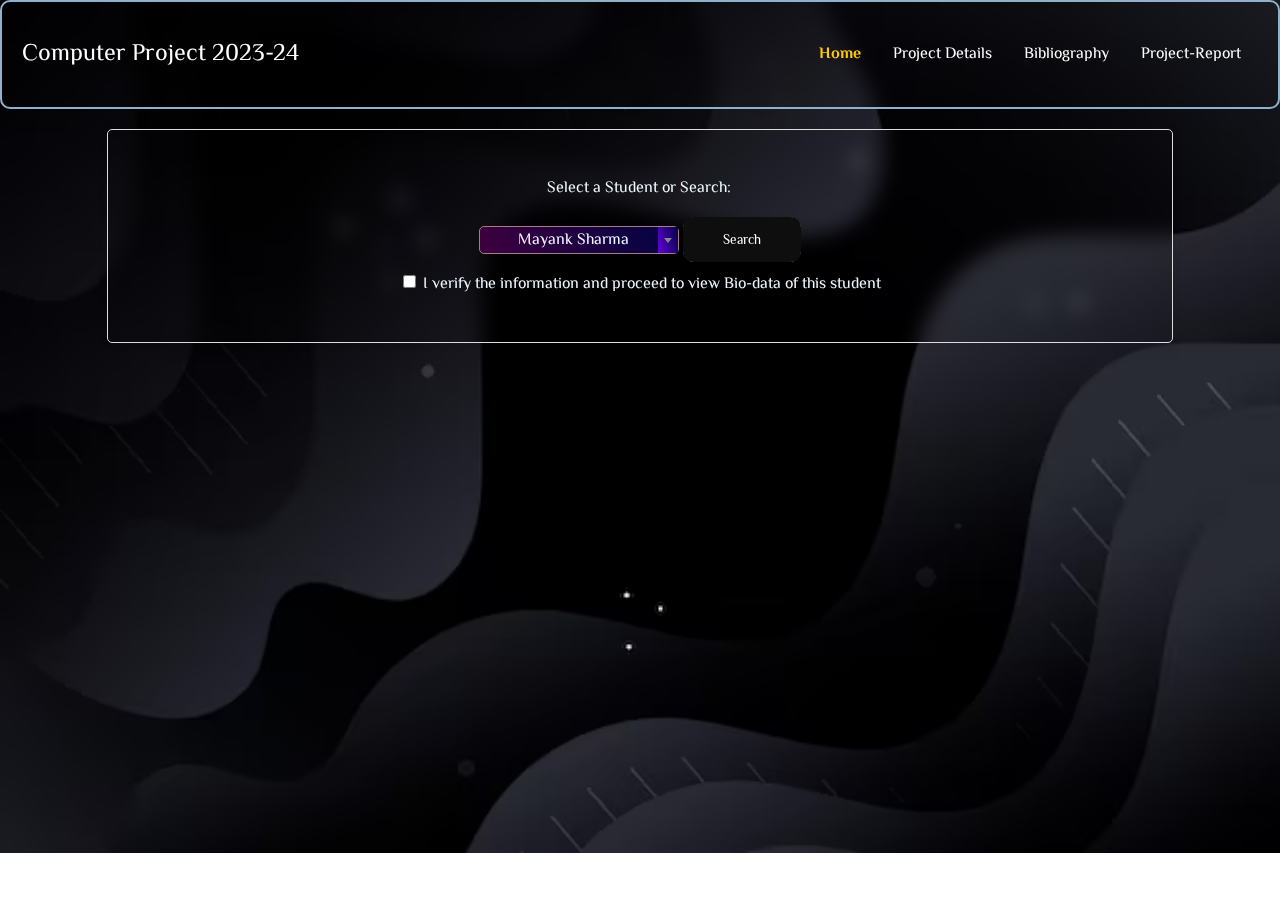
==== index.html @ 2dd8f798 "Add files via upload" ====
<!DOCTYPE html>
<html lang="en">

<head>
    <meta charset="UTF-8">
    <meta name="viewport" content="width=device-width, initial-scale=1.0">
    <title>Bio-Data</title>
    <link href="css/select2.css" rel="stylesheet" />
</head>

<style>
    @font-face {
        font-family: "El.law";
        src: url('data/fonts/font.ttf');
    }

    @font-face {
        font-family: "paraglide";
        src: url('data/fonts/Philosopher-Regular.ttf');
    }

    body {
        margin: 0;
        font-family: "El.law";
        background-image: url("back.avif");
        background-repeat: no-repeat;
        background-size: cover;
    }

    header {
        background-color: #333;
        padding: 10px;
        text-align: center;
        color: #fff;
    }

    nav {
        background-color: #444;
        padding: 100px;
        text-align: center;
    }

    nav a {
        color: #fff;
        text-decoration: none;
        margin: 0 15px;
    }

    .typewriter-effect h1,
    .typewriter-effect h2,
    .typewriter-effect p {
        white-space: nowrap;
        overflow: hidden;
        border-right: .15em solid transparent;
        animation: typing 2.5s steps(400, end) forwards, blink-caret .75s step-end infinite 4s;
    }

    @keyframes typing {
        from {
            width: 0;
        }

        to {
            width: 100%;
        }
    }

    @keyframes blink-caret {

        from,
        to {
            border-color: transparent;
        }

        50% {
            border-color: transparent;
        }
    }

    .btn {
        /* margin: 100px; */
        font-family: 'paraglide';
        padding: 15px 40px;
        border: none;
        outline: none;
        color: #FFF;
        cursor: pointer;
        position: relative;
        z-index: 0;
        border-radius: 12px;
    }

    .btn::after {
        content: "";
        z-index: -1;
        position: absolute;
        width: 100%;
        height: 100%;
        background-color: #0e0e0e;
        left: 0;
        top: 0;
        border-radius: 10px;
    }

    /* glow */
    .btn::before {
        content: "";
        background: linear-gradient(45deg,
                #FF0000, #FF7300, #FFFB00, #48FF00,
                #00FFD5, #002BFF, #FF00C8, #FF0000);
        position: absolute;
        top: -2px;
        left: -2px;
        background-size: 600%;
        z-index: -1;
        width: calc(100% + 4px);
        height: calc(100% + 4px);
        filter: blur(8px);
        animation: glowing 20s linear infinite;
        transition: opacity .3s ease-in-out;
        border-radius: 10px;
        opacity: 0;
    }

    @keyframes glowing {
        0% {
            background-position: 0 0;
        }

        50% {
            background-position: 400% 0;
        }

        100% {
            background-position: 0 0;
        }
    }

    /* hover */
    .btn:hover::before {
        opacity: 1;
    }

    .btn:active:after {
        background: transparent;
    }

    .btn:active {
        color: #000;
        font-weight: bold;
    }

    /* Container Styles */
    .container {
        color: aliceblue;
        align-items: center;
        text-align: center;
        width: 80%;
        margin: 20px auto;
        padding: 20px;
        /* background-color: #f0f0f0; */
        border: 1px solid #ddd;
        border-radius: 5px;
        box-shadow: 0 0 10px rgba(0, 0, 0, 0.1);
        backdrop-filter: blur(10px);
    }

    .overlay {
        display: none;
        position: fixed;
        top: 0;
        left: 0;
        width: 100%;
        height: 100%;
        background: rgba(255, 255, 255, 0.8);
        justify-content: center;
        align-items: center;
        text-align: center;
        z-index: 9999;
    }

    .loading-message {
        font-size: 20px;
    }

    .spinner {
        border: 4px solid rgba(255, 255, 255, 0.3);
        border-radius: 50%;
        border-top: 4px solid #333;
        width: 40px;
        height: 40px;
        animation: spin 1s linear infinite;
    }

    @keyframes spin {
        0% {
            transform: rotate(0deg);
        }

        100% {
            transform: rotate(360deg);
        }
    }

    .dropdown {
        display: inline-block;
        margin: 10px;
    }

    /* Style for the search button */
    #searchBtn {
        padding: 10px;
        background-color: #4CAF50;
        color: white;
        border: none;
        border-radius: 5px;
        cursor: pointer;
    }

    .select2-container--default .select2-selection--single .select2-selection__rendered {
        color: aliceblue;
        line-height: 28px;
    }

    .select2-container--default .select2-selection--single {
        /* background-color: #c71515; */
        background: linear-gradient(253deg, rgba(0, 3, 69, 1) 0%, rgba(62, 0, 62, 1) 100%);

        /* Change this to your desired background color */
        border: 1px solid #a57d7d;
        /* Change this to your desired border color */
        border-radius: 5px;
    }

    .select2-container--default .select2-selection--single .select2-selection__arrow {
        background: linear-gradient(253deg, rgba(0, 3, 64, 1) 0%, rgba(98, 0, 218, 1) 100%);
        /* Change this to your desired arrow color */
    }

    .select2-container--default .select2-results__option--highlighted {
        background: linear-gradient(253deg, rgba(0, 3, 64, 1) 0%, rgba(98, 0, 218, 1) 100%);
        /* Change this to your desired highlight color */
    }

    .navbar {
        display: flex;
        justify-content: space-between;
        align-items: center;
        border: 2px solid rgb(145, 176, 204);
        color: #fff;
        padding: 10px 20px;
        backdrop-filter: blur(10px);
        border-radius: 10px;
    }

    .navbar-brand {
        font-size: 1.5em;
    }

    .navbar-links {
        display: flex;
    }

    .navbar-links a {
        color: #fff;
        text-decoration: none;
        margin: 0 15px;
    }

    .navbar-toggle {
        display: none;
        flex-direction: column;
        cursor: pointer;
    }

    .navbar-toggle span {
        height: 3px;
        width: 25px;
        background-color: #fff;
        margin: 5px 0;
    }

    .backdrop {
        display: none;
        position: fixed;
        top: 0;
        left: 0;
        width: 100%;
        height: 100%;
        background-color: rgba(0, 0, 0, 0.5);
        z-index: 1;
    }

    .content {
        padding: 20px;
    }

    @media (max-width: 768px) {
        .navbar-links {
            display: none;
            flex-direction: column;
            position: absolute;
            top: 60px;
            left: 0;
            background-color: #333;
            width: 100%;
            text-align: center;
            z-index: 2;
        }

        .navbar-links a {
            display: block;
            padding: 10px 0;
        }

        .navbar-toggle {
            display: flex;
        }

        .backdrop {
            display: none;
        }
    }

    .navbar-links a.active {
        color: #ffcc00;
        /* Highlight color for the active link */
        font-weight: bold;
        /* You can adjust the styling based on your preference */
    }
</style>

<body>
    <div class="typewriter-effect">
        <!-- Header Section -->

        <div class="navbar">
            <div class="navbar-brand"><p>Computer Project 2023-24</p></div>
            <div class="navbar-links">
                <a href="../index.html" class="active"><p>Home</p></a>
                <a href="data/Details.html"><p>Project Details</p></a>
                <a href="data/Bibliography.html" ><p>Bibliography</p></a>
                <a href="data/Project-report.html"><p>Project-Report</p></a>
            </div>
            <div class="navbar-toggle" onclick="toggleNavbar()">
                <span></span>
                <span></span>
                <span></span>
            </div>
        </div>

        <div class="backdrop" onclick="closeNavbar()"></div>
        <!-- Navigation Bar Section -->
        <!-- <nav>
            <a href="#">Home</a>
        </nav> -->

        <!-- Containers -->
        <div class="container" id="container1">
            <center>
                <div class="dropdown">
                    <label for="selectPerson"><p>Select a Student or Search:</p></label>
                    <select id="selectPerson" class="js-select2" style="width: 200px;">
                        <option value="mayank"><p>Mayank Sharma</p></option>
                        <option value="manan"><p>Manan Chauhan</p></option>
                        <option value="mitansh"><p>Mitansh Jain</p></option>
                        <option value="hafi"><p>Mohhamad Hafi</p></option>
                        <option value="navneet"><p>Navneet Nirwan</p></option>
                    </select>
                    <button style="border-left: 10px;" class="btn" onclick="redirectToSelectedPerson()">Search</button>
                </div>
                <br>
                <center>
                    <input type="checkbox" id="verificationCheckbox" name="verificationCheckbox">
                    <label for="verificationCheckbox" style="color: aliceblue;">I verify the information and proceed to view Bio-data of this student</label>
                </center>
                <br>
            </center>
        </div>
        

    </div>
    <div class="overlay" id="loadingOverlay">
        <div class="spinner"></div>
        <div class="loading-message">Loading...</div>
    </div>

    <script src="Java_script/jquery.min.js"></script>
    <script src="Java_script/select2.js"></script>

    <script>
        // function redrmayank() {
        //     window.location.assign("data/bio-dat-mayank.html");
        // }
        $(document).ready(function () {
            $('#selectPerson').select2(); // Initialize Select2 on your dropdown
        });
        function toggleNavbar() {
            var navbarLinks = document.querySelector('.navbar-links');
            var backdrop = document.querySelector('.backdrop');

            navbarLinks.style.display = (navbarLinks.style.display === 'flex') ? 'none' : 'flex';
            backdrop.style.display = (navbarLinks.style.display === 'flex') ? 'block' : 'none';
        }

        function closeNavbar() {
            var navbarLinks = document.querySelector('.navbar-links');
            var backdrop = document.querySelector('.backdrop');

            navbarLinks.style.display = 'none';
            backdrop.style.display = 'none';
        }
        function redirectToSelectedPerson() {
            var selectedPerson = $('#selectPerson').val();
            var verificationCheckbox = document.getElementById('verificationCheckbox');

            // Check if a person is selected and the checkbox is checked
            if (selectedPerson && verificationCheckbox.checked) {
                // Show loading overlay
                $('#loadingOverlay').css('display', 'flex');

                // Simulate a delay (2 seconds in this case)
                setTimeout(function () {
                    // Hide loading overlay after the delay
                    $('#loadingOverlay').css('display', 'none');

                    // Construct the redirect URL based on the selected person
                    var redirectUrl = 'data/bio-dat-' + selectedPerson + '.html';
                    window.location.assign(redirectUrl);
                }, 2000);
            } else {
                // Handle the case when no person is selected or the checkbox is not checked (optional)
                alert('Please select a person and check the verification checkbox before clicking the Search button.');
            }
        }
        function redrmitansh() {
            // Show loading overlay
            document.getElementById("loadingOverlay").style.display = "flex";

            // Simulate a delay (2 seconds in this case)
            setTimeout(function () {
                // Hide loading overlay after the delay
                document.getElementById("loadingOverlay").style.display = "none";
                window.location.assign("data/bio-dat-mitansh.html")
            }, 200);


        }
        function redrmanan() {
            // Show loading overlay
            document.getElementById("loadingOverlay").style.display = "flex";

            // Simulate a delay (2 seconds in this case)
            setTimeout(function () {
                // Hide loading overlay after the delay
                document.getElementById("loadingOverlay").style.display = "none";
                window.location.assign("data/bio-dat-manan.html")
            }, 200);


        }
        function redrmayank() {
            // Show loading overlay
            document.getElementById("loadingOverlay").style.display = "flex";

            // Simulate a delay (2 seconds in this case)
            setTimeout(function () {
                // Hide loading overlay after the delay
                document.getElementById("loadingOverlay").style.display = "none";
                window.location.assign("data/bio-dat-mayank.html")
            }, 2000);


        }
    </script>
</body>

</html>
---- css/select2.css ----
.select2-container{box-sizing:border-box;display:inline-block;margin:0;position:relative;vertical-align:middle}.select2-container .select2-selection--single{box-sizing:border-box;cursor:pointer;display:block;height:28px;user-select:none;-webkit-user-select:none}.select2-container .select2-selection--single .select2-selection__rendered{display:block;padding-left:8px;padding-right:20px;overflow:hidden;text-overflow:ellipsis;white-space:nowrap}.select2-container .select2-selection--single .select2-selection__clear{position:relative}.select2-container[dir="rtl"] .select2-selection--single .select2-selection__rendered{padding-right:8px;padding-left:20px}.select2-container .select2-selection--multiple{box-sizing:border-box;cursor:pointer;display:block;min-height:32px;user-select:none;-webkit-user-select:none}.select2-container .select2-selection--multiple .select2-selection__rendered{display:inline-block;overflow:hidden;padding-left:8px;text-overflow:ellipsis;white-space:nowrap}.select2-container .select2-search--inline{float:left}.select2-container .select2-search--inline .select2-search__field{box-sizing:border-box;border:none;font-size:100%;margin-top:5px;padding:0}.select2-container .select2-search--inline .select2-search__field::-webkit-search-cancel-button{-webkit-appearance:none}.select2-dropdown{background-color:white;border:1px solid #aaa;border-radius:4px;box-sizing:border-box;display:block;position:absolute;left:-100000px;width:100%;z-index:1051}.select2-results{display:block}.select2-results__options{list-style:none;margin:0;padding:0}.select2-results__option{padding:6px;user-select:none;-webkit-user-select:none}.select2-results__option[aria-selected]{cursor:pointer}.select2-container--open .select2-dropdown{left:0}.select2-container--open .select2-dropdown--above{border-bottom:none;border-bottom-left-radius:0;border-bottom-right-radius:0}.select2-container--open .select2-dropdown--below{border-top:none;border-top-left-radius:0;border-top-right-radius:0}.select2-search--dropdown{display:block;padding:4px}.select2-search--dropdown .select2-search__field{padding:4px;width:100%;box-sizing:border-box}.select2-search--dropdown .select2-search__field::-webkit-search-cancel-button{-webkit-appearance:none}.select2-search--dropdown.select2-search--hide{display:none}.select2-close-mask{border:0;margin:0;padding:0;display:block;position:fixed;left:0;top:0;min-height:100%;min-width:100%;height:auto;width:auto;opacity:0;z-index:99;background-color:#fff;filter:alpha(opacity=0)}.select2-hidden-accessible{border:0 !important;clip:rect(0 0 0 0) !important;-webkit-clip-path:inset(50%) !important;clip-path:inset(50%) !important;height:1px !important;overflow:hidden !important;padding:0 !important;position:absolute !important;width:1px !important;white-space:nowrap !important}.select2-container--default .select2-selection--single{background-color:#fff;border:1px solid #aaa;border-radius:4px}.select2-container--default .select2-selection--single .select2-selection__rendered{color:#444;line-height:28px}.select2-container--default .select2-selection--single .select2-selection__clear{cursor:pointer;float:right;font-weight:bold}.select2-container--default .select2-selection--single .select2-selection__placeholder{color:#999}.select2-container--default .select2-selection--single .select2-selection__arrow{height:26px;position:absolute;top:1px;right:1px;width:20px}.select2-container--default .select2-selection--single .select2-selection__arrow b{border-color:#888 transparent transparent transparent;border-style:solid;border-width:5px 4px 0 4px;height:0;left:50%;margin-left:-4px;margin-top:-2px;position:absolute;top:50%;width:0}.select2-container--default[dir="rtl"] .select2-selection--single .select2-selection__clear{float:left}.select2-container--default[dir="rtl"] .select2-selection--single .select2-selection__arrow{left:1px;right:auto}.select2-container--default.select2-container--disabled .select2-selection--single{background-color:#eee;cursor:default}.select2-container--default.select2-container--disabled .select2-selection--single .select2-selection__clear{display:none}.select2-container--default.select2-container--open .select2-selection--single .select2-selection__arrow b{border-color:transparent transparent #888 transparent;border-width:0 4px 5px 4px}.select2-container--default .select2-selection--multiple{background-color:white;border:1px solid #aaa;border-radius:4px;cursor:text}.select2-container--default .select2-selection--multiple .select2-selection__rendered{box-sizing:border-box;list-style:none;margin:0;padding:0 5px;width:100%}.select2-container--default .select2-selection--multiple .select2-selection__rendered li{list-style:none}.select2-container--default .select2-selection--multiple .select2-selection__clear{cursor:pointer;float:right;font-weight:bold;margin-top:5px;margin-right:10px;padding:1px}.select2-container--default .select2-selection--multiple .select2-selection__choice{background-color:#e4e4e4;border:1px solid #aaa;border-radius:4px;cursor:default;float:left;margin-right:5px;margin-top:5px;padding:0 5px}.select2-container--default .select2-selection--multiple .select2-selection__choice__remove{color:#999;cursor:pointer;display:inline-block;font-weight:bold;margin-right:2px}.select2-container--default .select2-selection--multiple .select2-selection__choice__remove:hover{color:#333}.select2-container--default[dir="rtl"] .select2-selection--multiple .select2-selection__choice,.select2-container--default[dir="rtl"] .select2-selection--multiple .select2-search--inline{float:right}.select2-container--default[dir="rtl"] .select2-selection--multiple .select2-selection__choice{margin-left:5px;margin-right:auto}.select2-container--default[dir="rtl"] .select2-selection--multiple .select2-selection__choice__remove{margin-left:2px;margin-right:auto}.select2-container--default.select2-container--focus .select2-selection--multiple{border:solid black 1px;outline:0}.select2-container--default.select2-container--disabled .select2-selection--multiple{background-color:#eee;cursor:default}.select2-container--default.select2-container--disabled .select2-selection__choice__remove{display:none}.select2-container--default.select2-container--open.select2-container--above .select2-selection--single,.select2-container--default.select2-container--open.select2-container--above .select2-selection--multiple{border-top-left-radius:0;border-top-right-radius:0}.select2-container--default.select2-container--open.select2-container--below .select2-selection--single,.select2-container--default.select2-container--open.select2-container--below .select2-selection--multiple{border-bottom-left-radius:0;border-bottom-right-radius:0}.select2-container--default .select2-search--dropdown .select2-search__field{border:1px solid #aaa}.select2-container--default .select2-search--inline .select2-search__field{background:transparent;border:none;outline:0;box-shadow:none;-webkit-appearance:textfield}.select2-container--default .select2-results>.select2-results__options{max-height:200px;overflow-y:auto}.select2-container--default .select2-results__option[role=group]{padding:0}.select2-container--default .select2-results__option[aria-disabled=true]{color:#999}.select2-container--default .select2-results__option[aria-selected=true]{background-color:#ddd}.select2-container--default .select2-results__option .select2-results__option{padding-left:1em}.select2-container--default .select2-results__option .select2-results__option .select2-results__group{padding-left:0}.select2-container--default .select2-results__option .select2-results__option .select2-results__option{margin-left:-1em;padding-left:2em}.select2-container--default .select2-results__option .select2-results__option .select2-results__option .select2-results__option{margin-left:-2em;padding-left:3em}.select2-container--default .select2-results__option .select2-results__option .select2-results__option .select2-results__option .select2-results__option{margin-left:-3em;padding-left:4em}.select2-container--default .select2-results__option .select2-results__option .select2-results__option .select2-results__option .select2-results__option .select2-results__option{margin-left:-4em;padding-left:5em}.select2-container--default .select2-results__option .select2-results__option .select2-results__option .select2-results__option .select2-results__option .select2-results__option .select2-results__option{margin-left:-5em;padding-left:6em}.select2-container--default .select2-results__option--highlighted[aria-selected]{background-color:#5897fb;color:white}.select2-container--default .select2-results__group{cursor:default;display:block;padding:6px}.select2-container--classic .select2-selection--single{background-color:#f7f7f7;border:1px solid #aaa;border-radius:4px;outline:0;background-image:-webkit-linear-gradient(top, #fff 50%, #eee 100%);background-image:-o-linear-gradient(top, #fff 50%, #eee 100%);background-image:linear-gradient(to bottom, #fff 50%, #eee 100%);background-repeat:repeat-x;filter:progid:DXImageTransform.Microsoft.gradient(startColorstr='#FFFFFFFF', endColorstr='#FFEEEEEE', GradientType=0)}.select2-container--classic .select2-selection--single:focus{border:1px solid #5897fb}.select2-container--classic .select2-selection--single .select2-selection__rendered{color:#444;line-height:28px}.select2-container--classic .select2-selection--single .select2-selection__clear{cursor:pointer;float:right;font-weight:bold;margin-right:10px}.select2-container--classic .select2-selection--single .select2-selection__placeholder{color:#999}.select2-container--classic .select2-selection--single .select2-selection__arrow{background-color:#ddd;border:none;border-left:1px solid #aaa;border-top-right-radius:4px;border-bottom-right-radius:4px;height:26px;position:absolute;top:1px;right:1px;width:20px;background-image:-webkit-linear-gradient(top, #eee 50%, #ccc 100%);background-image:-o-linear-gradient(top, #eee 50%, #ccc 100%);background-image:linear-gradient(to bottom, #eee 50%, #ccc 100%);background-repeat:repeat-x;filter:progid:DXImageTransform.Microsoft.gradient(startColorstr='#FFEEEEEE', endColorstr='#FFCCCCCC', GradientType=0)}.select2-container--classic .select2-selection--single .select2-selection__arrow b{border-color:#888 transparent transparent transparent;border-style:solid;border-width:5px 4px 0 4px;height:0;left:50%;margin-left:-4px;margin-top:-2px;position:absolute;top:50%;width:0}.select2-container--classic[dir="rtl"] .select2-selection--single .select2-selection__clear{float:left}.select2-container--classic[dir="rtl"] .select2-selection--single .select2-selection__arrow{border:none;border-right:1px solid #aaa;border-radius:0;border-top-left-radius:4px;border-bottom-left-radius:4px;left:1px;right:auto}.select2-container--classic.select2-container--open .select2-selection--single{border:1px solid #5897fb}.select2-container--classic.select2-container--open .select2-selection--single .select2-selection__arrow{background:transparent;border:none}.select2-container--classic.select2-container--open .select2-selection--single .select2-selection__arrow b{border-color:transparent transparent #888 transparent;border-width:0 4px 5px 4px}.select2-container--classic.select2-container--open.select2-container--above .select2-selection--single{border-top:none;border-top-left-radius:0;border-top-right-radius:0;background-image:-webkit-linear-gradient(top, #fff 0%, #eee 50%);background-image:-o-linear-gradient(top, #fff 0%, #eee 50%);background-image:linear-gradient(to bottom, #fff 0%, #eee 50%);background-repeat:repeat-x;filter:progid:DXImageTransform.Microsoft.gradient(startColorstr='#FFFFFFFF', endColorstr='#FFEEEEEE', GradientType=0)}.select2-container--classic.select2-container--open.select2-container--below .select2-selection--single{border-bottom:none;border-bottom-left-radius:0;border-bottom-right-radius:0;background-image:-webkit-linear-gradient(top, #eee 50%, #fff 100%);background-image:-o-linear-gradient(top, #eee 50%, #fff 100%);background-image:linear-gradient(to bottom, #eee 50%, #fff 100%);background-repeat:repeat-x;filter:progid:DXImageTransform.Microsoft.gradient(startColorstr='#FFEEEEEE', endColorstr='#FFFFFFFF', GradientType=0)}.select2-container--classic .select2-selection--multiple{background-color:white;border:1px solid #aaa;border-radius:4px;cursor:text;outline:0}.select2-container--classic .select2-selection--multiple:focus{border:1px solid #5897fb}.select2-container--classic .select2-selection--multiple .select2-selection__rendered{list-style:none;margin:0;padding:0 5px}.select2-container--classic .select2-selection--multiple .select2-selection__clear{display:none}.select2-container--classic .select2-selection--multiple .select2-selection__choice{background-color:#e4e4e4;border:1px solid #aaa;border-radius:4px;cursor:default;float:left;margin-right:5px;margin-top:5px;padding:0 5px}.select2-container--classic .select2-selection--multiple .select2-selection__choice__remove{color:#888;cursor:pointer;display:inline-block;font-weight:bold;margin-right:2px}.select2-container--classic .select2-selection--multiple .select2-selection__choice__remove:hover{color:#555}.select2-container--classic[dir="rtl"] .select2-selection--multiple .select2-selection__choice{float:right;margin-left:5px;margin-right:auto}.select2-container--classic[dir="rtl"] .select2-selection--multiple .select2-selection__choice__remove{margin-left:2px;margin-right:auto}.select2-container--classic.select2-container--open .select2-selection--multiple{border:1px solid #5897fb}.select2-container--classic.select2-container--open.select2-container--above .select2-selection--multiple{border-top:none;border-top-left-radius:0;border-top-right-radius:0}.select2-container--classic.select2-container--open.select2-container--below .select2-selection--multiple{border-bottom:none;border-bottom-left-radius:0;border-bottom-right-radius:0}.select2-container--classic .select2-search--dropdown .select2-search__field{border:1px solid #aaa;outline:0}.select2-container--classic .select2-search--inline .select2-search__field{outline:0;box-shadow:none}.select2-container--classic .select2-dropdown{background-color:#fff;border:1px solid transparent}.select2-container--classic .select2-dropdown--above{border-bottom:none}.select2-container--classic .select2-dropdown--below{border-top:none}.select2-container--classic .select2-results>.select2-results__options{max-height:200px;overflow-y:auto}.select2-container--classic .select2-results__option[role=group]{padding:0}.select2-container--classic .select2-results__option[aria-disabled=true]{color:grey}.select2-container--classic .select2-results__option--highlighted[aria-selected]{background-color:#3875d7;color:#fff}.select2-container--classic .select2-results__group{cursor:default;display:block;padding:6px}.select2-container--classic.select2-container--open .select2-dropdown{border-color:#5897fb}
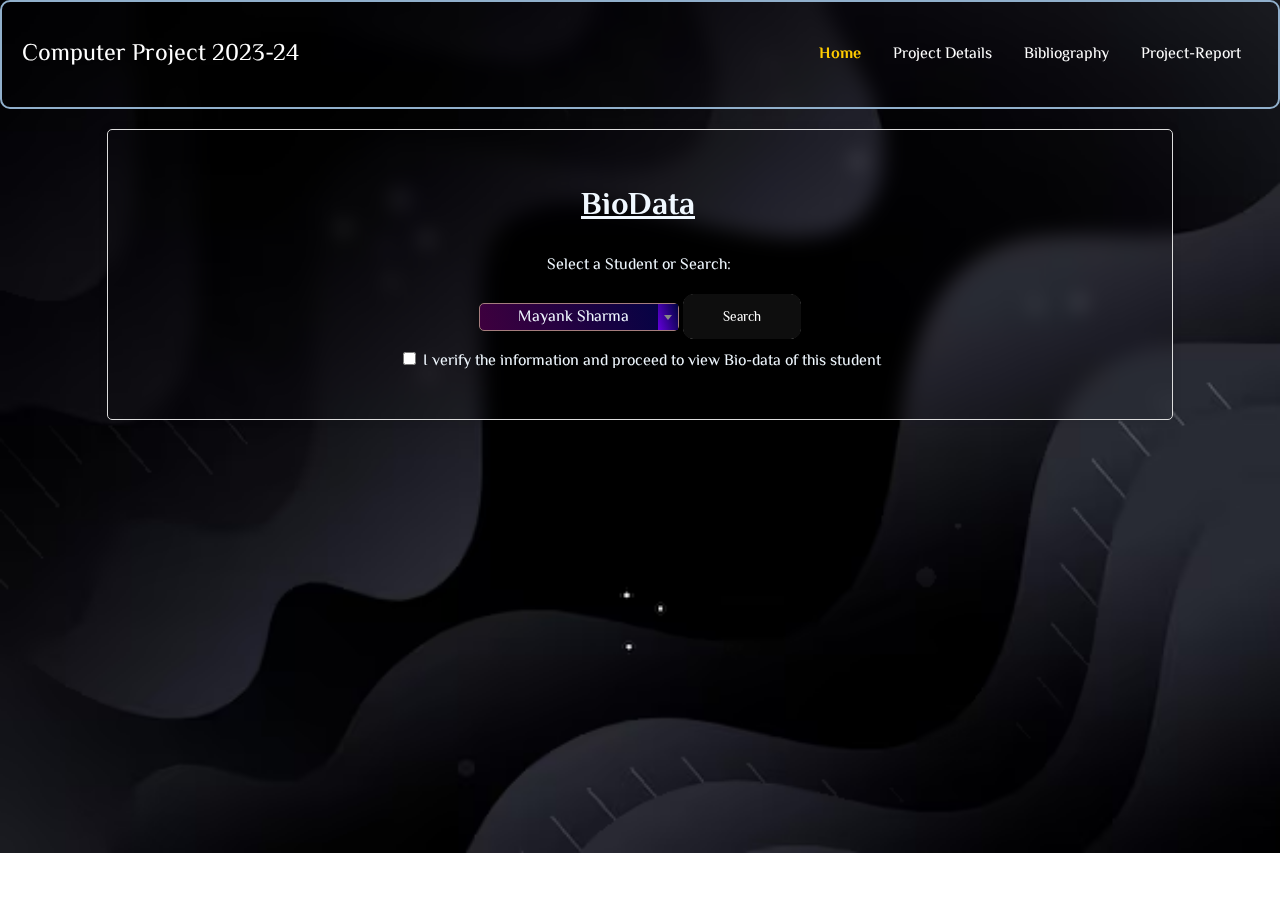
==== commit 6470ce08: "Update index.html" ====
--- a/index.html
+++ b/index.html
@@ -359,6 +359,7 @@
         <div class="container" id="container1">
             <center>
                 <div class="dropdown">
+                    <h1><u>BioData</u></h1>
                     <label for="selectPerson"><p>Select a Student or Search:</p></label>
                     <select id="selectPerson" class="js-select2" style="width: 200px;">
                         <option value="mayank"><p>Mayank Sharma</p></option>
@@ -475,4 +476,4 @@
     </script>
 </body>
 
-</html>+</html>
